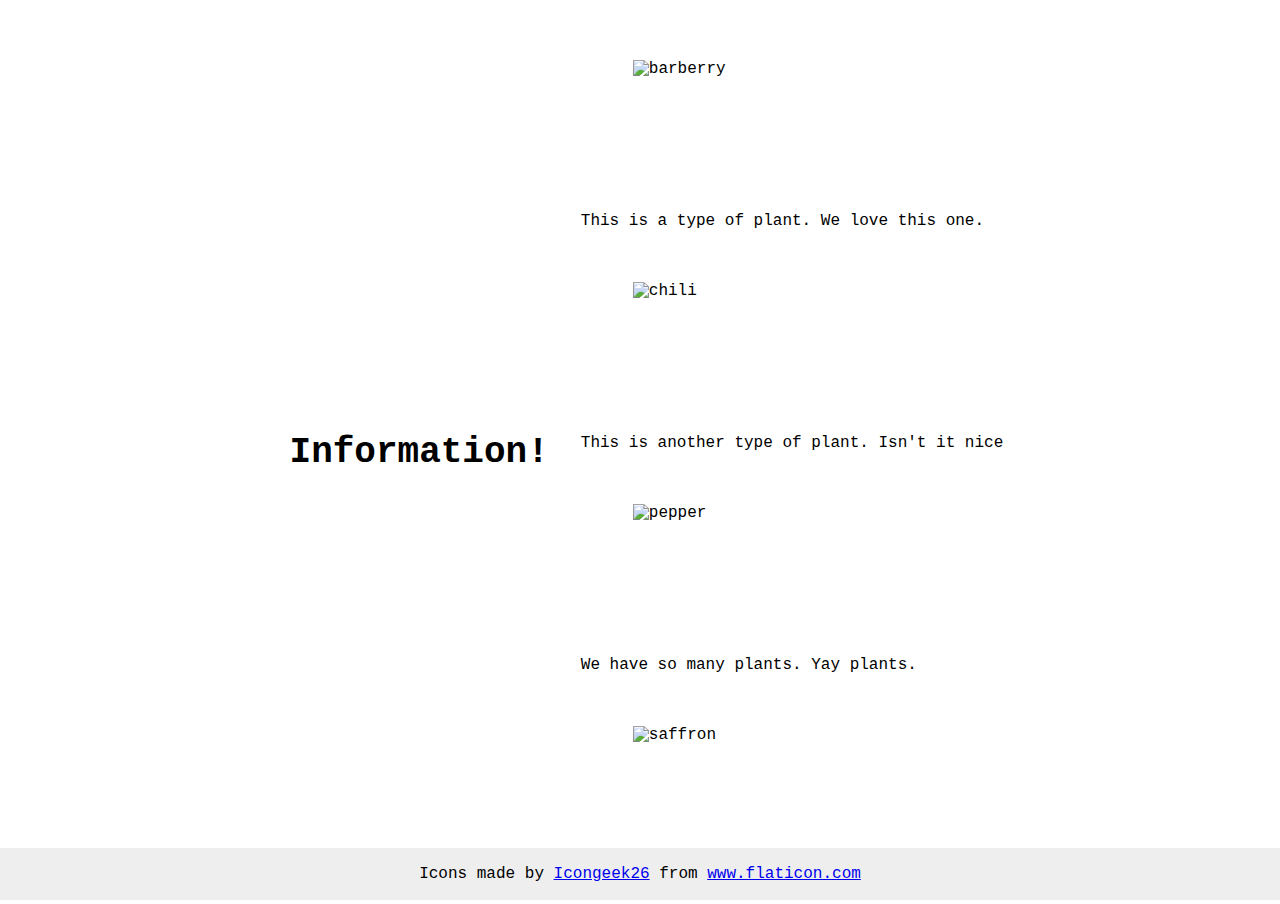
==== flex/04-flex-information/index.html @ 3b458d3d "working on flex-information" ====
<!DOCTYPE html>
<html lang="en">
  <head>
    <meta charset="UTF-8">
    <meta http-equiv="X-UA-Compatible" content="IE=edge">
    <meta name="viewport" content="width=device-width, initial-scale=1.0">
    <title>Information</title>
    <link rel="stylesheet" href="style.css">
  </head>
  <body>

    <div class="title">Information!</div>
    <div>
      <img src="./images/barberry.png" alt="barberry">
      <div class="text">This is a type of plant. We love this one.</div>

      <img src="./images/chilli.png" alt="chili">
      <div class="text">This is another type of plant. Isn't it nice</div>

      <img src="./images/pepper.png" alt="pepper">
      <div class="text">We have so many plants. Yay plants.</div>

      <img src="./images/saffron.png" alt="saffron">
      <div class="text">I'm running out of things to say about plants.</div>
    </div>
    <!-- disregard this section, it's here to give attribution to the creator of these icons -->
    <div class="footer">
      <div>Icons made by <a href="https://www.flaticon.com/authors/icongeek26" title="Icongeek26">Icongeek26</a> from <a href="https://www.flaticon.com/" title="Flaticon">www.flaticon.com</a></div>
    </div>
  </body>
</html>
---- flex/04-flex-information/style.css ----
body {
  font-family: 'Courier New', Courier, monospace;
  display: flex;
  align-items: center;
  justify-content: center;
}

img {
  width: 100px;
  height: 100px;
  display: flex;
  margin: 52px;
}

.title {
  font-size: 36px;
  font-weight: 900;
  display: flex;
  align-content: center;
  margin: 32px;
}

/* do not edit this footer */
.footer {
  position: fixed;
  bottom: 0;
  left: 0;
  right: 0;
  height: 52px;
  display: flex;
  align-items: center;
  justify-content: center;
  background: #eee;
}
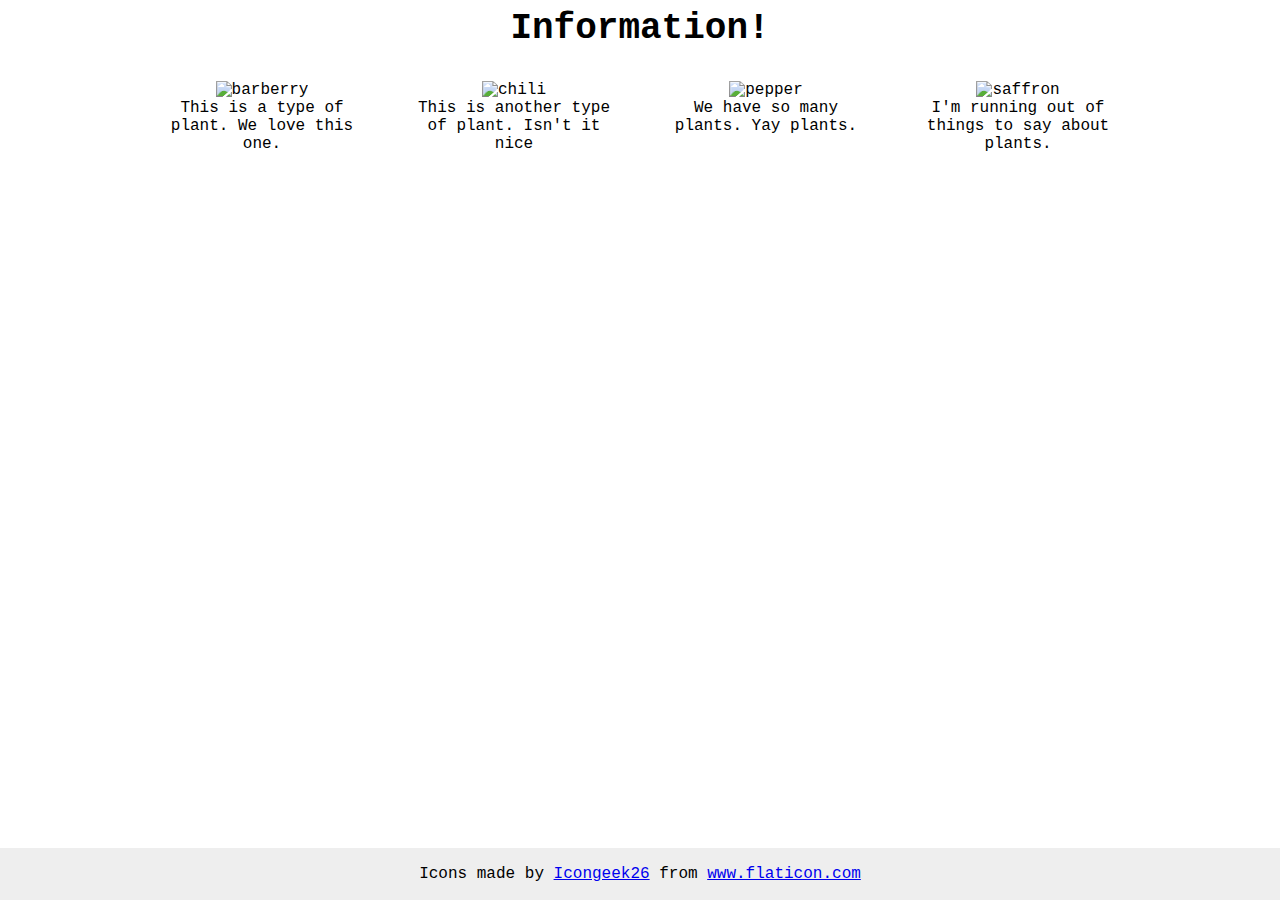
==== commit 8a8fa475: "complete flex-information" ====
--- a/flex/04-flex-information/index.html
+++ b/flex/04-flex-information/index.html
@@ -10,19 +10,31 @@
   <body>
 
     <div class="title">Information!</div>
-    <div>
+
+    <div class="container">
+
+    <div class="info">
       <img src="./images/barberry.png" alt="barberry">
       <div class="text">This is a type of plant. We love this one.</div>
+    </div>
 
+    <div class="info">
       <img src="./images/chilli.png" alt="chili">
       <div class="text">This is another type of plant. Isn't it nice</div>
+    </div>
 
+    <div class="info">
       <img src="./images/pepper.png" alt="pepper">
       <div class="text">We have so many plants. Yay plants.</div>
+    </div>
 
+    <div class="info">
       <img src="./images/saffron.png" alt="saffron">
       <div class="text">I'm running out of things to say about plants.</div>
+      </div>
     </div>
+
+
     <!-- disregard this section, it's here to give attribution to the creator of these icons -->
     <div class="footer">
       <div>Icons made by <a href="https://www.flaticon.com/authors/icongeek26" title="Icongeek26">Icongeek26</a> from <a href="https://www.flaticon.com/" title="Flaticon">www.flaticon.com</a></div>
--- a/flex/04-flex-information/style.css
+++ b/flex/04-flex-information/style.css
@@ -1,23 +1,17 @@
 body {
   font-family: 'Courier New', Courier, monospace;
-  display: flex;
-  align-items: center;
-  justify-content: center;
+  text-align: center;
 }
 
 img {
   width: 100px;
   height: 100px;
-  display: flex;
-  margin: 52px;
 }
 
 .title {
   font-size: 36px;
   font-weight: 900;
-  display: flex;
-  align-content: center;
-  margin: 32px;
+  margin-bottom: 32px;
 }
 
 /* do not edit this footer */
@@ -31,4 +25,14 @@
   align-items: center;
   justify-content: center;
   background: #eee;
-}+}
+
+.container {
+  display: flex;
+  justify-content: center;
+  gap: 52px;
+}
+
+.info {
+  max-width: 200px;
+}
